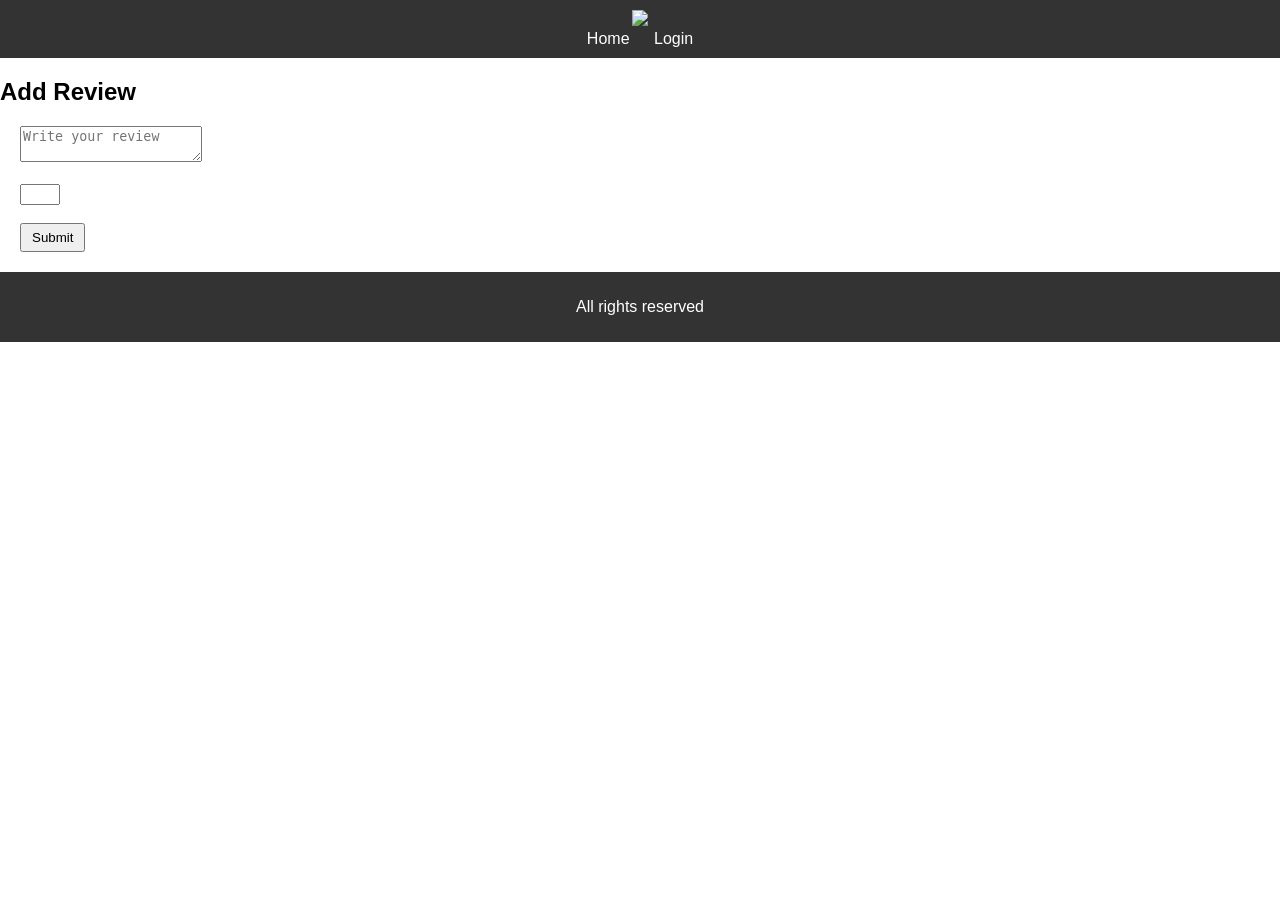
==== part4/add_review.html @ 269b8c6b "Merge b40d8b074d0d4dfdc5197284ec25fad70650e855 into b61c4ba258fd3fbebb9bc51e34dd9c096fbb2152" ====
<!DOCTYPE html>
<html>
<head>
  <title>Add Review</title>
  <link rel="stylesheet" href="styles.css">
</head>
<body>

<header>
  <img src="logo.png" class="logo">
  <nav>
    <a href="index.html">Home</a>
    <a href="login.html" class="login-button">Login</a>
  </nav>
</header>

<h2>Add Review</h2>

<form class="add-review">
  <textarea placeholder="Write your review" required></textarea><br><br>
  <input type="number" min="1" max="5" required><br><br>
  <button type="submit">Submit</button>
</form>

<footer>
  <p>All rights reserved</p>
</footer>

</body>
</html>
---- part4/styles.css ----
body {
  font-family: Arial, sans-serif;
  margin: 0;
  padding: 0;
}

header, footer {
  background: #333;
  color: white;
  padding: 10px;
  text-align: center;
}

nav a {
  margin: 0 10px;
  color: white;
  text-decoration: none;
}

.logo {
  width: 50px;
}

.login-button {
  color: white;
}

.place-card, .review-card {
  margin: 20px;
  padding: 10px;
  border: 1px solid #ddd;
  border-radius: 10px;
}

button {
  padding: 5px 10px;
  cursor: pointer;
}

form {
  margin: 20px;
}
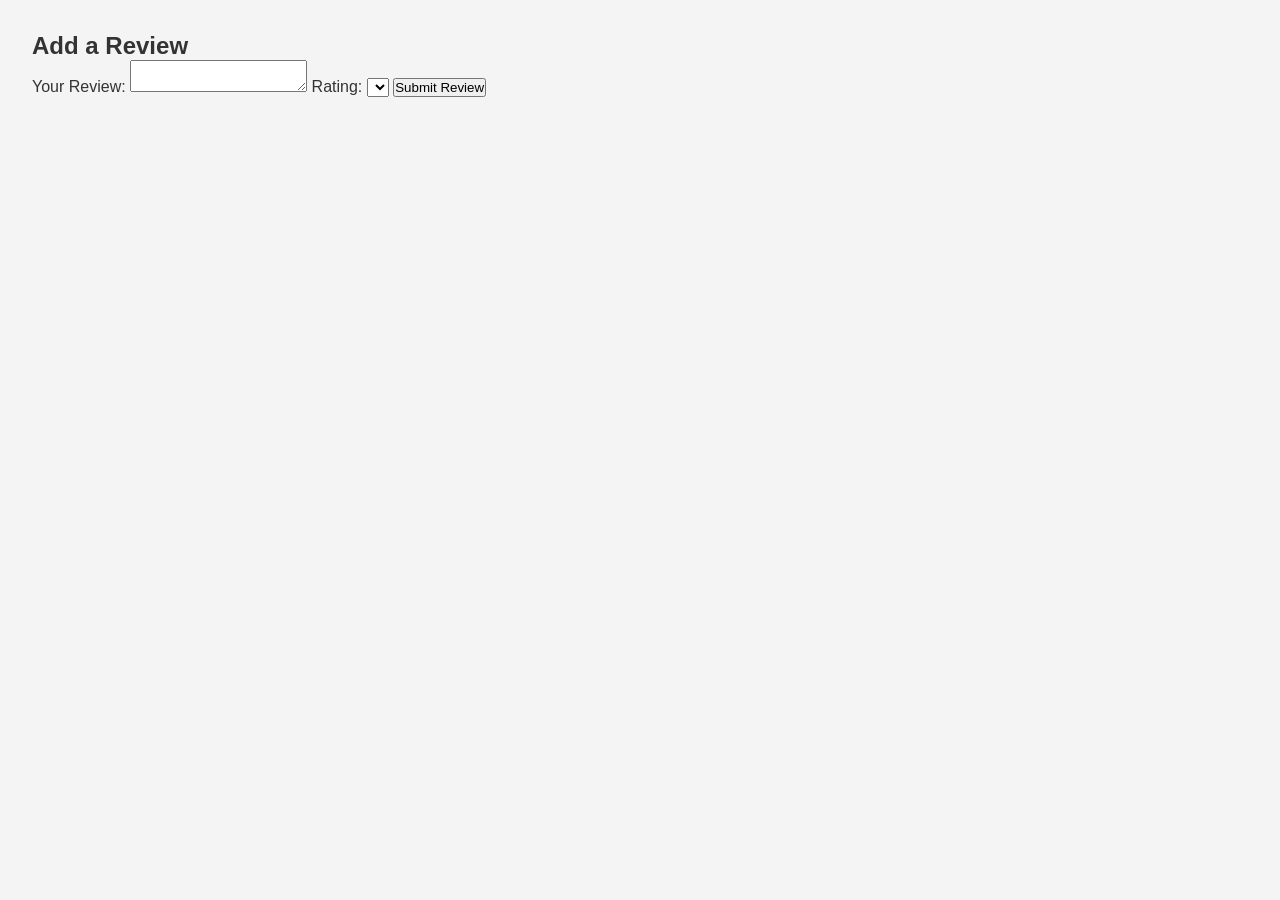
==== commit 888cfe5b: "add base files" ====
--- a/part4/add_review.html
+++ b/part4/add_review.html
@@ -1,31 +1,25 @@
 <!DOCTYPE html>
-<html>
+<html lang="en">
 <head>
-  <title>Add Review</title>
-  <link rel="stylesheet" href="styles.css">
+    <meta charset="UTF-8">
+    <meta name="viewport" content="width=device-width, initial-scale=1.0">
+    <title>Add Review</title>
+    <link rel="stylesheet" href="styles.css">
 </head>
 <body>
-
-<header>
-  <img src="logo.png" class="logo">
-  <nav>
-    <a href="index.html">Home</a>
-    <a href="login.html" class="login-button">Login</a>
-  </nav>
-</header>
-
-<h2>Add Review</h2>
-
-<form class="add-review">
-  <textarea placeholder="Write your review" required></textarea><br><br>
-  <input type="number" min="1" max="5" required><br><br>
-  <button type="submit">Submit</button>
-</form>
-
-<footer>
-  <p>All rights reserved</p>
-</footer>
-
+    <main>
+        <!-- Add something to idfentify the place you're reviewing -->
+        <form id="review-form">
+            <h2>Add a Review</h2>
+            <label for="review">Your Review:</label>
+            <textarea id="review" name="review" required></textarea>
+            <label for="rating">Rating:</label>
+            <select id="rating" name="rating" required>
+                <!-- Options for rating -->
+            </select>
+            <button type="submit">Submit Review</button>
+        </form>
+    </main>
+    <script src="scripts.js"></script>
 </body>
-</html> 
-
+</html>
--- a/part4/styles.css
+++ b/part4/styles.css
@@ -1,42 +1,32 @@
-body {
-  font-family: Arial, sans-serif;
-  margin: 0;
-  padding: 0;
+/* 
+  This is a SAMPLE File to get you started. Follow the instructions on the project to complete the tasks. 
+  You'll probably need to override some of theese styles.
+*/
+
+* {
+    box-sizing: border-box;
+    margin: 0;
+    padding: 0;
+    font-family: Arial, sans-serif;
 }
 
-header, footer {
-  background: #333;
-  color: white;
-  padding: 10px;
-  text-align: center;
+body {
+    background-color: #f4f4f4;
+    color: #333;
+}
+
+header {
+    background-color: #333;
+    color: #fff;
+    padding: 1rem;
 }
 
 nav a {
-  margin: 0 10px;
-  color: white;
-  text-decoration: none;
+    color: #fff;
+    text-decoration: none;
+    margin-left: 1rem;
 }
 
-.logo {
-  width: 50px;
+main {
+    padding: 2rem;
 }
-
-.login-button {
-  color: white;
-}
-
-.place-card, .review-card {
-  margin: 20px;
-  padding: 10px;
-  border: 1px solid #ddd;
-  border-radius: 10px;
-}
-
-button {
-  padding: 5px 10px;
-  cursor: pointer;
-}
-
-form {
-  margin: 20px;
-}
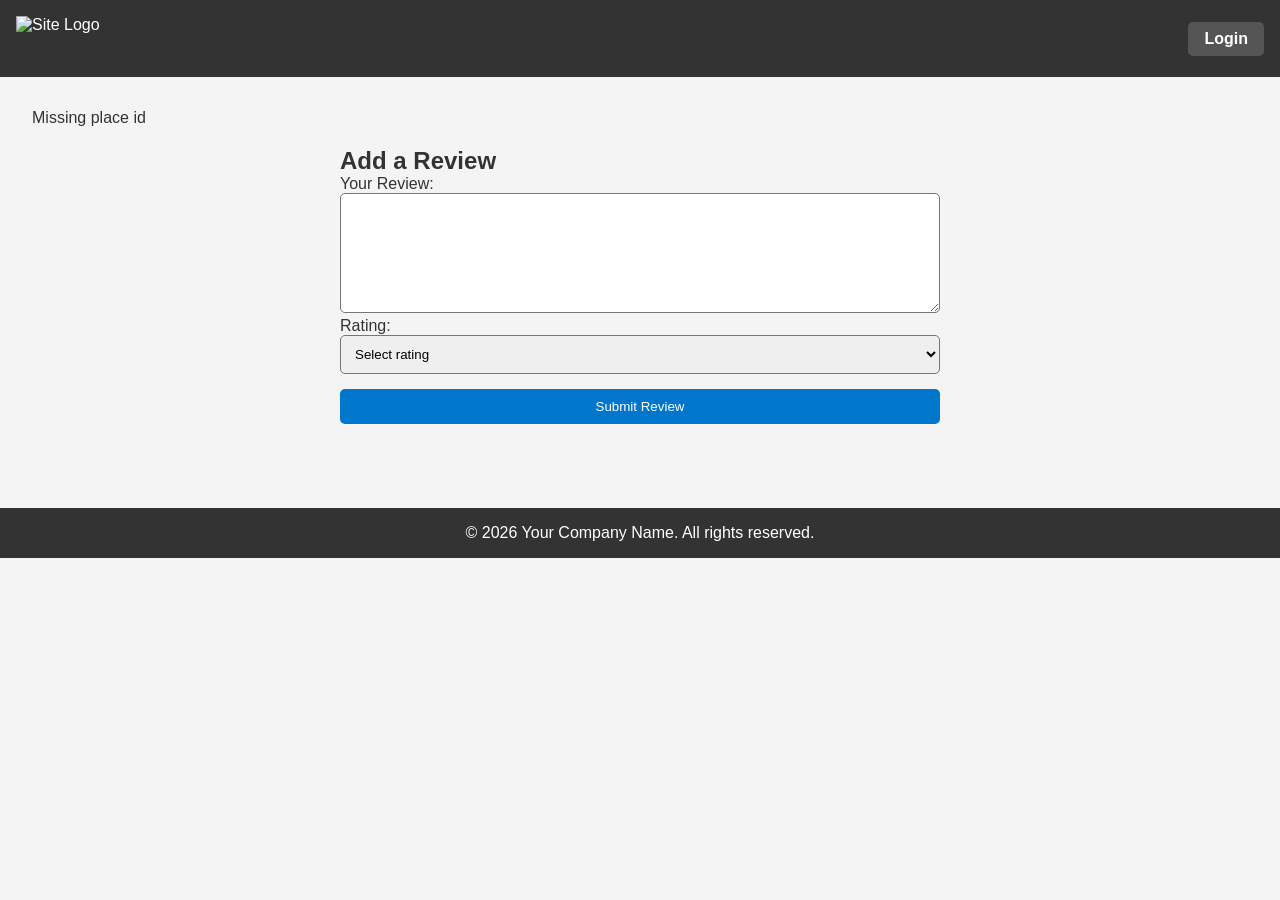
==== commit ba0f9976: "Add header with logo + login-button, add footer for login, place, and review and complet implementat" ====
--- a/part4/add_review.html
+++ b/part4/add_review.html
@@ -7,19 +7,43 @@
     <link rel="stylesheet" href="styles.css">
 </head>
 <body>
+
+    <header>
+        <img class="logo" src="logo.png" alt="Site Logo">
+        <a class="login-button" href="login.html">Login</a>
+    </header>
+
     <main>
-        <!-- Add something to idfentify the place you're reviewing -->
+
+        <div id="place-name">
+            <!-- This will be populated dynamically, e.g., "Reviewing: Coffee House" -->
+        </div>
+
         <form id="review-form">
             <h2>Add a Review</h2>
+
             <label for="review">Your Review:</label>
             <textarea id="review" name="review" required></textarea>
+
             <label for="rating">Rating:</label>
             <select id="rating" name="rating" required>
-                <!-- Options for rating -->
+                <option value="">Select rating</option>
+                <option value="1">1</option>
+                <option value="2">2</option>
+                <option value="3">3</option>
+                <option value="4">4</option>
+                <option value="5">5</option>
             </select>
+
             <button type="submit">Submit Review</button>
         </form>
+
     </main>
+
+    <footer>
+        <p>&copy; 2026 Your Company Name. All rights reserved.</p>
+    </footer>
+
     <script src="scripts.js"></script>
 </body>
 </html>
--- a/part4/styles.css
+++ b/part4/styles.css
@@ -1,6 +1,6 @@
 /* 
   This is a SAMPLE File to get you started. Follow the instructions on the project to complete the tasks. 
-  You'll probably need to override some of theese styles.
+  You'll probably need to override some of these styles.
 */
 
 * {
@@ -19,14 +19,221 @@
     background-color: #333;
     color: #fff;
     padding: 1rem;
-}
-
-nav a {
+
+    display: flex;
+    justify-content: space-between;
+    align-items: center;
+}
+
+header .logo {
+    height: 40px;
+}
+
+header .login-button {
     color: #fff;
     text-decoration: none;
-    margin-left: 1rem;
+    font-weight: bold;
 }
 
 main {
     padding: 2rem;
 }
+
+/* Fixed parameters (non‑negotiable) */
+.place-card, .review-card {
+    margin: 20px;
+    padding: 10px;
+    border: 1px solid #ddd;
+    border-radius: 10px;
+}
+/* ---------------------- */
+/* HEADER / NAVIGATION    */
+/* ---------------------- */
+
+header {
+    background-color: #333;
+    color: #fff;
+    padding: 1rem;
+
+    display: flex;
+    justify-content: space-between;
+    align-items: center;
+}
+
+header .logo {
+    height: 45px;
+}
+
+header .login-button {
+    color: #fff;
+    text-decoration: none;
+    font-weight: bold;
+    background-color: #555;
+    padding: 0.5rem 1rem;
+    border-radius: 5px;
+}
+
+header .login-button:hover {
+    background-color: #777;
+}
+
+
+/* ---------------------- */
+/* FOOTER                 */
+/* ---------------------- */
+
+footer {
+    background-color: #333;
+    color: #fff;
+    text-align: center;
+    padding: 1rem;
+    margin-top: 2rem;
+}
+
+
+/* ---------------------- */
+/* FILTER SECTION         */
+/* ---------------------- */
+
+.filter-section label {
+    margin-right: 10px;
+    font-weight: bold;
+}
+
+.filter-section select {
+    padding: 5px;
+    border-radius: 5px;
+}
+
+
+/* ---------------------- */
+/* PLACE CARDS            */
+/* (fixed parameters)     */
+/* ---------------------- */
+
+.place-card, .review-card {
+    margin: 20px;
+    padding: 10px;
+    border: 1px solid #ddd;
+    border-radius: 10px;
+}
+
+/* Additional layout for place cards */
+.place-card {
+    display: flex;
+    justify-content: space-between;
+    align-items: center;
+}
+
+.place-card .place-info {
+    flex: 1;
+}
+
+.place-card .price {
+    font-weight: bold;
+    margin-right: 20px;
+}
+
+.details-button {
+    background-color: #0077cc;
+    color: #fff;
+    padding: 0.5rem 1rem;
+    text-decoration: none;
+    border-radius: 5px;
+}
+
+.details-button:hover {
+    background-color: #005fa3;
+}
+
+
+/* ---------------------- */
+/* PLACE DETAILS PAGE     */
+/* ---------------------- */
+
+.place-details {
+    margin-bottom: 2rem;
+}
+
+.place-info {
+    margin-top: 1rem;
+    line-height: 1.6;
+}
+
+
+/* ---------------------- */
+/* REVIEW CARDS           */
+/* ---------------------- */
+
+.review-card .username {
+    font-weight: bold;
+    margin-bottom: 5px;
+}
+
+.review-card .rating {
+    color: gold;
+    margin-bottom: 10px;
+}
+
+.review-card .comment {
+    line-height: 1.5;
+}
+
+
+/* ---------------------- */
+/* LOGIN FORM             */
+/* ---------------------- */
+
+#login-form {
+    max-width: 400px;
+    margin: 40px auto;
+    background: #fff;
+    padding: 2rem;
+    border-radius: 10px;
+    box-shadow: 0 0 10px rgba(0,0,0,0.1);
+}
+
+#login-form input,
+#login-form button {
+    width: 100%;
+    margin-top: 10px;
+    padding: 10px;
+}
+
+
+/* ---------------------- */
+/* ADD REVIEW FORM        */
+/* ---------------------- */
+
+.add-review,
+#review-form {
+    max-width: 600px;
+    margin: 20px auto;
+}
+
+#review-form textarea {
+    width: 100%;
+    height: 120px;
+    padding: 10px;
+    border-radius: 5px;
+}
+
+#review-form select {
+    width: 100%;
+    padding: 10px;
+    border-radius: 5px;
+}
+
+#review-form button {
+    margin-top: 15px;
+    padding: 10px;
+    width: 100%;
+    background-color: #0077cc;
+    color: #fff;
+    border: none;
+    border-radius: 5px;
+}
+
+#review-form button:hover {
+    background-color: #005fa3;
+}
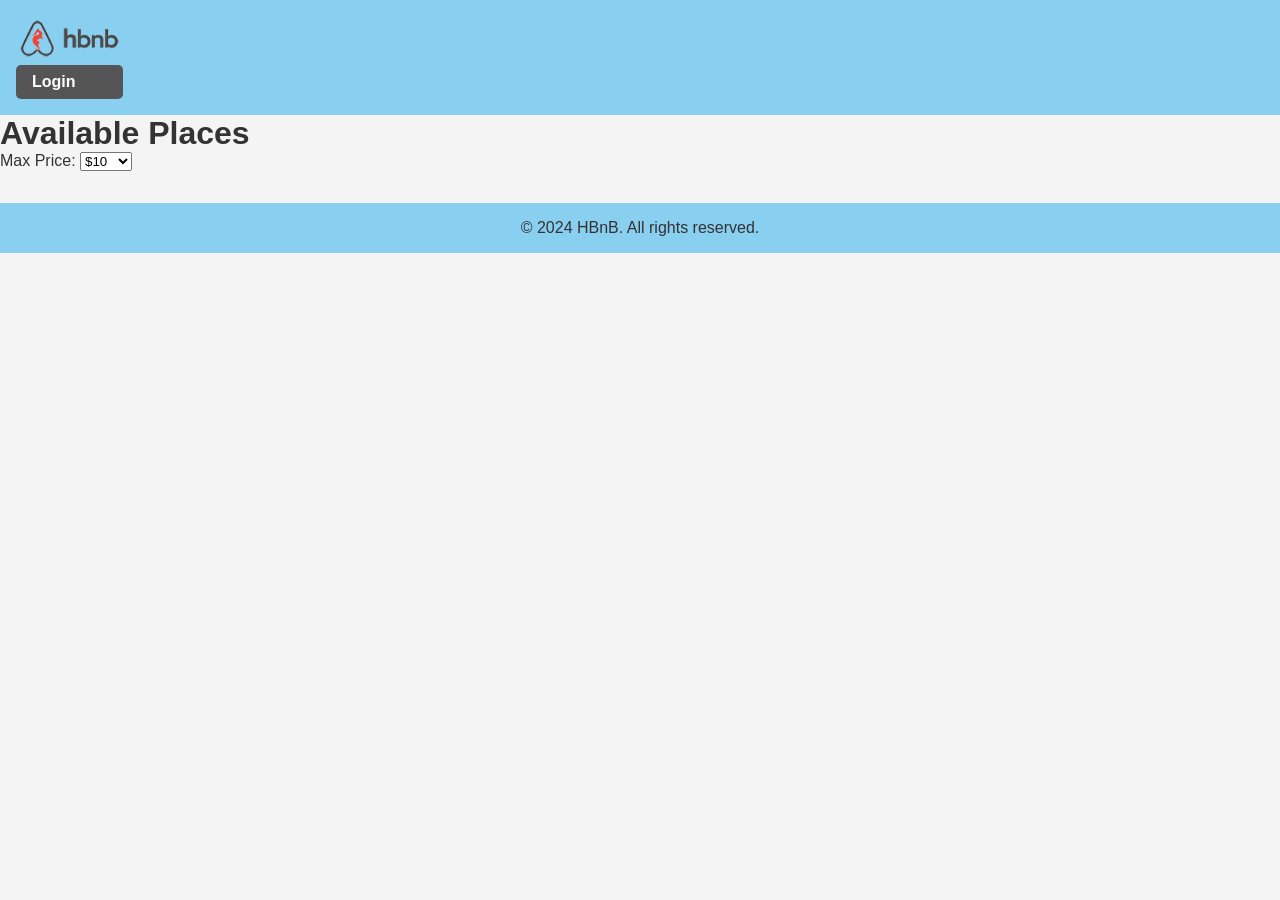
==== commit e1b8a4e4: "simple tweaks, and adding a baby blue theme" ====
--- a/part4/add_review.html
+++ b/part4/add_review.html
@@ -9,7 +9,7 @@
 <body>
 
     <header>
-        <img class="logo" src="logo.png" alt="Site Logo">
+        <img class="logo" src="images/logo.png" alt="Site Logo">
         <a class="login-button" href="login.html">Login</a>
     </header>
 
@@ -28,11 +28,11 @@
             <label for="rating">Rating:</label>
             <select id="rating" name="rating" required>
                 <option value="">Select rating</option>
-                <option value="1">1</option>
-                <option value="2">2</option>
-                <option value="3">3</option>
-                <option value="4">4</option>
-                <option value="5">5</option>
+                <option value="1">1 Star</option>
+                <option value="2">2 Stars</option>
+                <option value="3">3 Stars</option>
+                <option value="4">4 Stars</option>
+                <option value="5">5 Stars</option>
             </select>
 
             <button type="submit">Submit Review</button>
--- a/part4/styles.css
+++ b/part4/styles.css
@@ -16,8 +16,8 @@
 }
 
 header {
-    background-color: #333;
-    color: #fff;
+    background-color: #89CFF0;
+    color: #333;
     padding: 1rem;
 
     display: flex;
@@ -26,48 +26,13 @@
 }
 
 header .logo {
-    height: 40px;
+    height: 45px;
 }
 
 header .login-button {
     color: #fff;
     text-decoration: none;
     font-weight: bold;
-}
-
-main {
-    padding: 2rem;
-}
-
-/* Fixed parameters (non‑negotiable) */
-.place-card, .review-card {
-    margin: 20px;
-    padding: 10px;
-    border: 1px solid #ddd;
-    border-radius: 10px;
-}
-/* ---------------------- */
-/* HEADER / NAVIGATION    */
-/* ---------------------- */
-
-header {
-    background-color: #333;
-    color: #fff;
-    padding: 1rem;
-
-    display: flex;
-    justify-content: space-between;
-    align-items: center;
-}
-
-header .logo {
-    height: 45px;
-}
-
-header .login-button {
-    color: #fff;
-    text-decoration: none;
-    font-weight: bold;
     background-color: #555;
     padding: 0.5rem 1rem;
     border-radius: 5px;
@@ -83,8 +48,8 @@
 /* ---------------------- */
 
 footer {
-    background-color: #333;
-    color: #fff;
+    background-color: #89CFF0;
+    color: #333;
     text-align: center;
     padding: 1rem;
     margin-top: 2rem;
@@ -123,10 +88,14 @@
     display: flex;
     justify-content: space-between;
     align-items: center;
+    text-align: center;
+    background-color: #fff;
+    flex-direction: column;
 }
 
 .place-card .place-info {
     flex: 1;
+    text-align: center;
 }
 
 .place-card .price {
@@ -135,7 +104,7 @@
 }
 
 .details-button {
-    background-color: #0077cc;
+    background-color: #89CFF0;
     color: #fff;
     padding: 0.5rem 1rem;
     text-decoration: none;
@@ -143,7 +112,7 @@
 }
 
 .details-button:hover {
-    background-color: #005fa3;
+    background-color: #6fbde3;
 }
 
 
@@ -158,6 +127,12 @@
 .place-info {
     margin-top: 1rem;
     line-height: 1.6;
+    text-align: center;
+}
+
+.place-info span {
+    color: #0077cc;
+    font-weight: bold;
 }
 
 
@@ -228,12 +203,34 @@
     margin-top: 15px;
     padding: 10px;
     width: 100%;
-    background-color: #0077cc;
+    background-color: #89CFF0;
     color: #fff;
     border: none;
     border-radius: 5px;
 }
 
 #review-form button:hover {
-    background-color: #005fa3;
-}
+    background-color: #6fbde3;
+}
+
+/* ---------------------- */
+/* PLACES GRID            */
+/* ---------------------- */
+
+#places-list {
+    display: grid;
+    grid-template-columns: repeat(3, 1fr);
+    gap: 20px;
+}
+
+.place-card {
+    background-color: #fff;
+    text-align: center;
+    flex-direction: column;
+}
+
+#place-title {
+    text-align: center;
+    font-size: 2.5rem;
+    margin-bottom: 20px;
+}
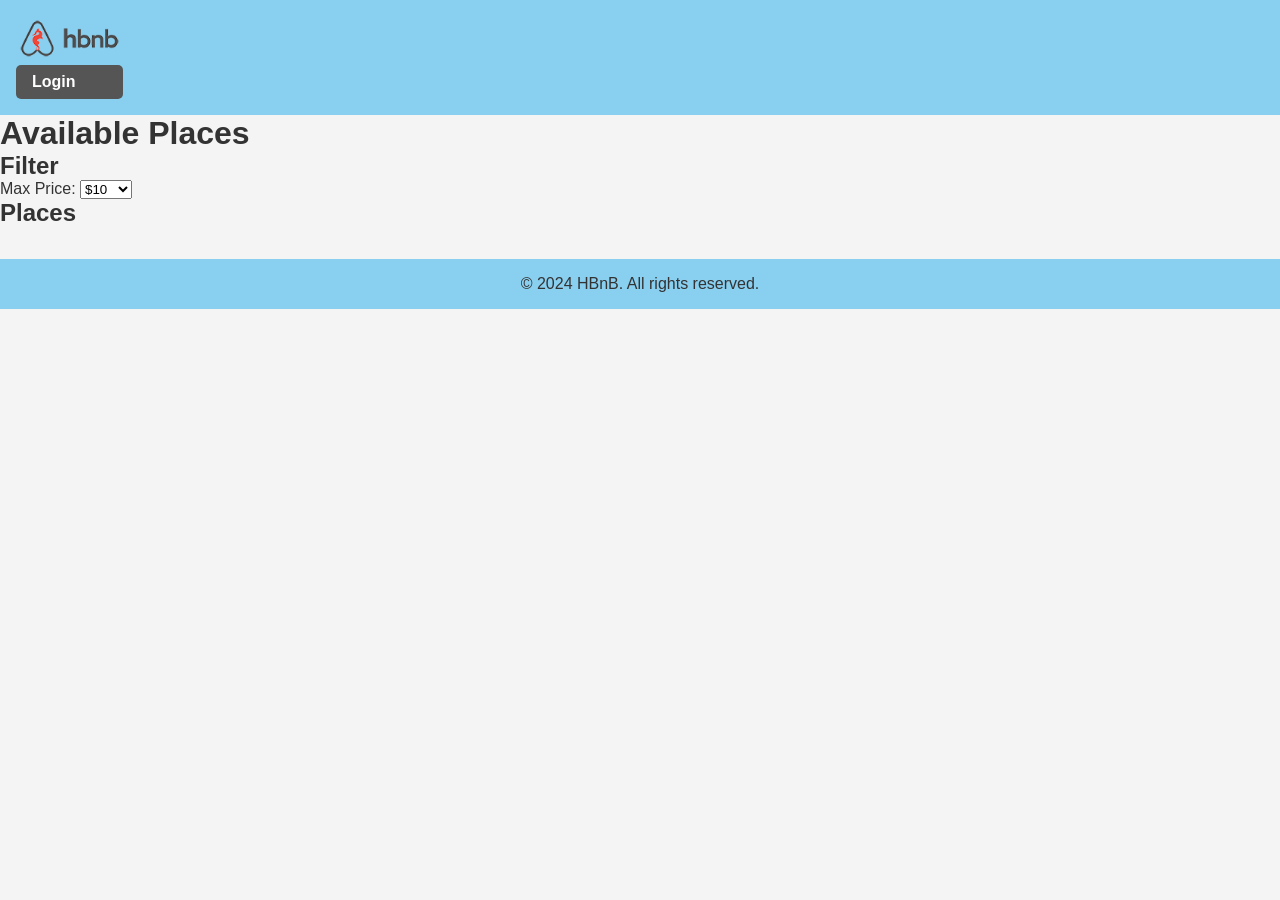
==== commit e67355d7: "fix consistent brand name toHbnb" ====
--- a/part4/add_review.html
+++ b/part4/add_review.html
@@ -41,7 +41,7 @@
     </main>
 
     <footer>
-        <p>&copy; 2026 Your Company Name. All rights reserved.</p>
+        <p>&copy; 2026 HBnB. All rights reserved.</p>
     </footer>
 
     <script src="scripts.js"></script>
